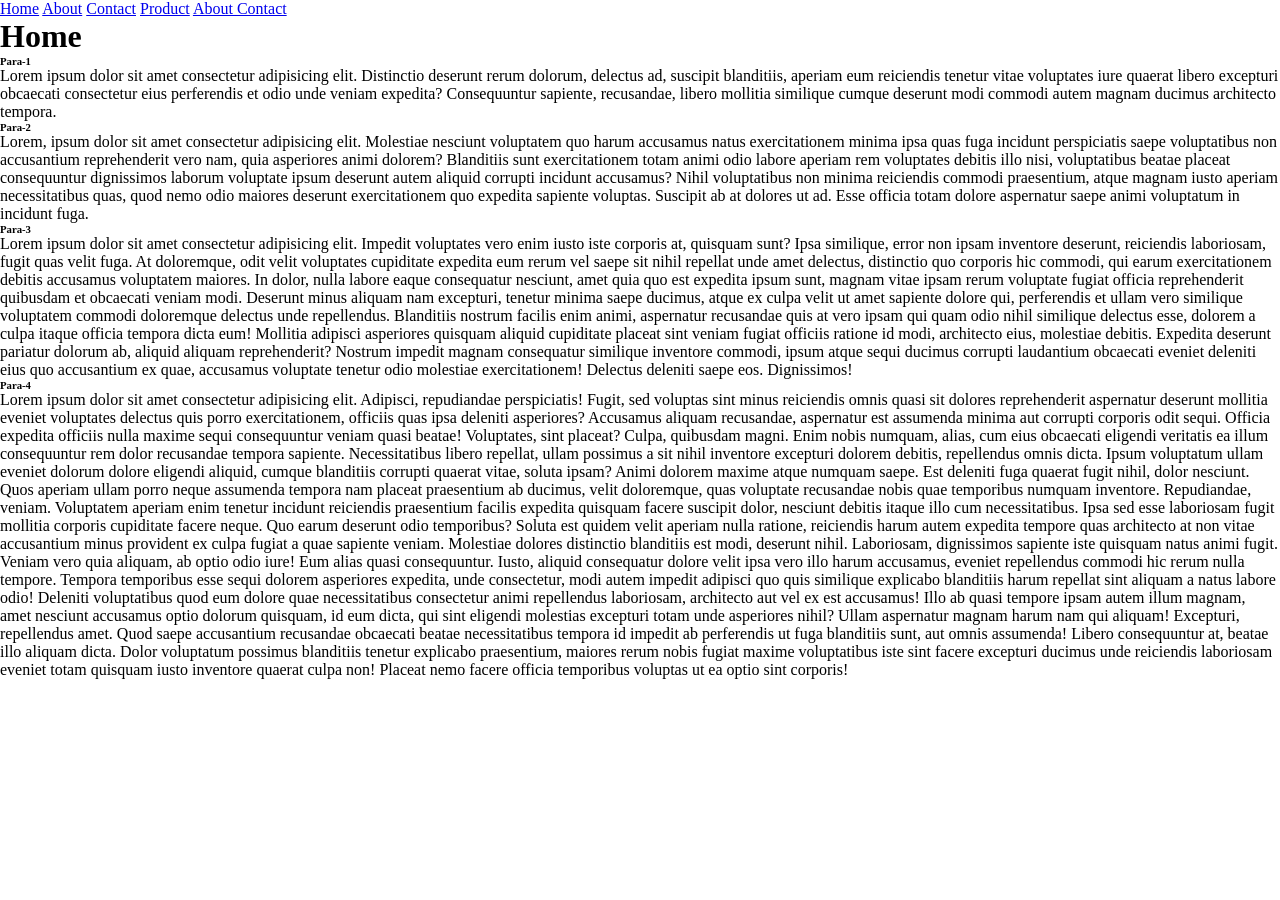
==== index.html @ 43ef6def "scroll & zoom feature" ====
<!DOCTYPE html>
<html lang="en">
<head>
    <meta charset="UTF-8">
    <meta name="viewport" content="width=device-width, initial-scale=1.0">
    <title>Document</title>

    <style>
        *{
            margin: 0px;
        }

    </style>
</head>
<body>
    <nav>
        <a href="#">Home</a>
        <a href="about.html">About</a>
        <a href="contact.html">Contact</a>
        <a href="product.html">Product</a>
        <a href="about.html#phone">About Contact</a>

    </nav>

    <h1>Home</h1>


    <h6 id="para-1">Para-1</h6>
    <p>Lorem ipsum dolor sit amet consectetur adipisicing elit. Distinctio deserunt rerum dolorum, delectus ad, suscipit blanditiis, aperiam eum reiciendis tenetur vitae voluptates iure quaerat libero excepturi obcaecati consectetur eius perferendis et odio unde veniam expedita? Consequuntur sapiente, recusandae, libero mollitia similique cumque deserunt modi commodi autem magnam ducimus architecto tempora.</p>

    <h6 id="para-2">Para-2</h6>
    <p>Lorem, ipsum dolor sit amet consectetur adipisicing elit. Molestiae nesciunt voluptatem quo harum accusamus natus exercitationem minima ipsa quas fuga incidunt perspiciatis saepe voluptatibus non accusantium reprehenderit vero nam, quia asperiores animi dolorem? Blanditiis sunt exercitationem totam animi odio labore aperiam rem voluptates debitis illo nisi, voluptatibus beatae placeat consequuntur dignissimos laborum voluptate ipsum deserunt autem aliquid corrupti incidunt accusamus? Nihil voluptatibus non minima reiciendis commodi praesentium, atque magnam iusto aperiam necessitatibus quas, quod nemo odio maiores deserunt exercitationem quo expedita sapiente voluptas. Suscipit ab at dolores ut ad. Esse officia totam dolore aspernatur saepe animi voluptatum in incidunt fuga.</p>

    <h6 id="para-3">Para-3</h6>
    <p>Lorem ipsum dolor sit amet consectetur adipisicing elit. Impedit voluptates vero enim iusto iste corporis at, quisquam sunt? Ipsa similique, error non ipsam inventore deserunt, reiciendis laboriosam, fugit quas velit fuga. At doloremque, odit velit voluptates cupiditate expedita eum rerum vel saepe sit nihil repellat unde amet delectus, distinctio quo corporis hic commodi, qui earum exercitationem debitis accusamus voluptatem maiores. In dolor, nulla labore eaque consequatur nesciunt, amet quia quo est expedita ipsum sunt, magnam vitae ipsam rerum voluptate fugiat officia reprehenderit quibusdam et obcaecati veniam modi. Deserunt minus aliquam nam excepturi, tenetur minima saepe ducimus, atque ex culpa velit ut amet sapiente dolore qui, perferendis et ullam vero similique voluptatem commodi doloremque delectus unde repellendus. Blanditiis nostrum facilis enim animi, aspernatur recusandae quis at vero ipsam qui quam odio nihil similique delectus esse, dolorem a culpa itaque officia tempora dicta eum! Mollitia adipisci asperiores quisquam aliquid cupiditate placeat sint veniam fugiat officiis ratione id modi, architecto eius, molestiae debitis. Expedita deserunt pariatur dolorum ab, aliquid aliquam reprehenderit? Nostrum impedit magnam consequatur similique inventore commodi, ipsum atque sequi ducimus corrupti laudantium obcaecati eveniet deleniti eius quo accusantium ex quae, accusamus voluptate tenetur odio molestiae exercitationem! Delectus deleniti saepe eos. Dignissimos!</p>

    <h6 id="para-4">Para-4</h6>
    <p>Lorem ipsum dolor sit amet consectetur adipisicing elit. Adipisci, repudiandae perspiciatis! Fugit, sed voluptas sint minus reiciendis omnis quasi sit dolores reprehenderit aspernatur deserunt mollitia eveniet voluptates delectus quis porro exercitationem, officiis quas ipsa deleniti asperiores? Accusamus aliquam recusandae, aspernatur est assumenda minima aut corrupti corporis odit sequi. Officia expedita officiis nulla maxime sequi consequuntur veniam quasi beatae! Voluptates, sint placeat? Culpa, quibusdam magni. Enim nobis numquam, alias, cum eius obcaecati eligendi veritatis ea illum consequuntur rem dolor recusandae tempora sapiente. Necessitatibus libero repellat, ullam possimus a sit nihil inventore excepturi dolorem debitis, repellendus omnis dicta. Ipsum voluptatum ullam eveniet dolorum dolore eligendi aliquid, cumque blanditiis corrupti quaerat vitae, soluta ipsam? Animi dolorem maxime atque numquam saepe. Est deleniti fuga quaerat fugit nihil, dolor nesciunt. Quos aperiam ullam porro neque assumenda tempora nam placeat praesentium ab ducimus, velit doloremque, quas voluptate recusandae nobis quae temporibus numquam inventore. Repudiandae, veniam. Voluptatem aperiam enim tenetur incidunt reiciendis praesentium facilis expedita quisquam facere suscipit dolor, nesciunt debitis itaque illo cum necessitatibus. Ipsa sed esse laboriosam fugit mollitia corporis cupiditate facere neque. Quo earum deserunt odio temporibus? Soluta est quidem velit aperiam nulla ratione, reiciendis harum autem expedita tempore quas architecto at non vitae accusantium minus provident ex culpa fugiat a quae sapiente veniam. Molestiae dolores distinctio blanditiis est modi, deserunt nihil. Laboriosam, dignissimos sapiente iste quisquam natus animi fugit. Veniam vero quia aliquam, ab optio odio iure! Eum alias quasi consequuntur. Iusto, aliquid consequatur dolore velit ipsa vero illo harum accusamus, eveniet repellendus commodi hic rerum nulla tempore. Tempora temporibus esse sequi dolorem asperiores expedita, unde consectetur, modi autem impedit adipisci quo quis similique explicabo blanditiis harum repellat sint aliquam a natus labore odio! Deleniti voluptatibus quod eum dolore quae necessitatibus consectetur animi repellendus laboriosam, architecto aut vel ex est accusamus! Illo ab quasi tempore ipsam autem illum magnam, amet nesciunt accusamus optio dolorum quisquam, id eum dicta, qui sint eligendi molestias excepturi totam unde asperiores nihil? Ullam aspernatur magnam harum nam qui aliquam! Excepturi, repellendus amet. Quod saepe accusantium recusandae obcaecati beatae necessitatibus tempora id impedit ab perferendis ut fuga blanditiis sunt, aut omnis assumenda! Libero consequuntur at, beatae illo aliquam dicta. Dolor voluptatum possimus blanditiis tenetur explicabo praesentium, maiores rerum nobis fugiat maxime voluptatibus iste sint facere excepturi ducimus unde reiciendis laboriosam eveniet totam quisquam iusto inventore quaerat culpa non! Placeat nemo facere officia temporibus voluptas ut ea optio sint corporis!</p>


</body>
</html>
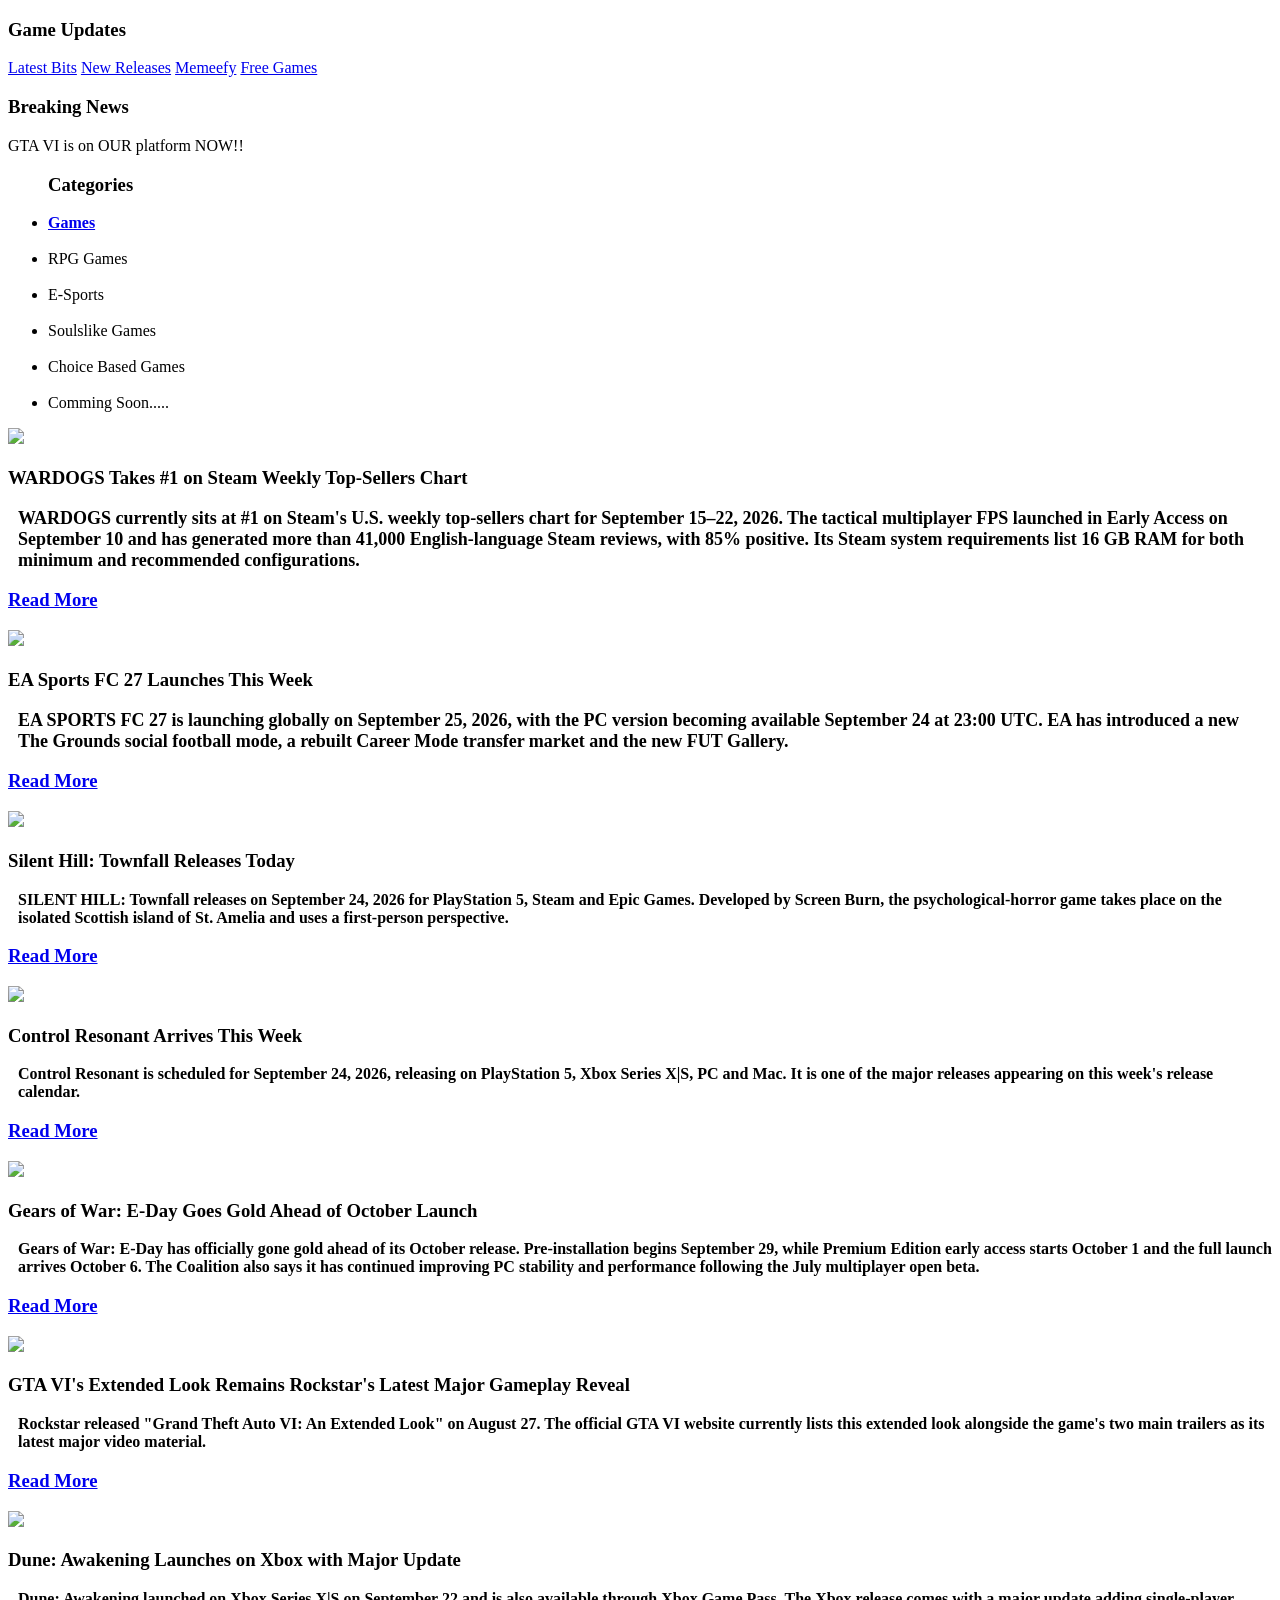
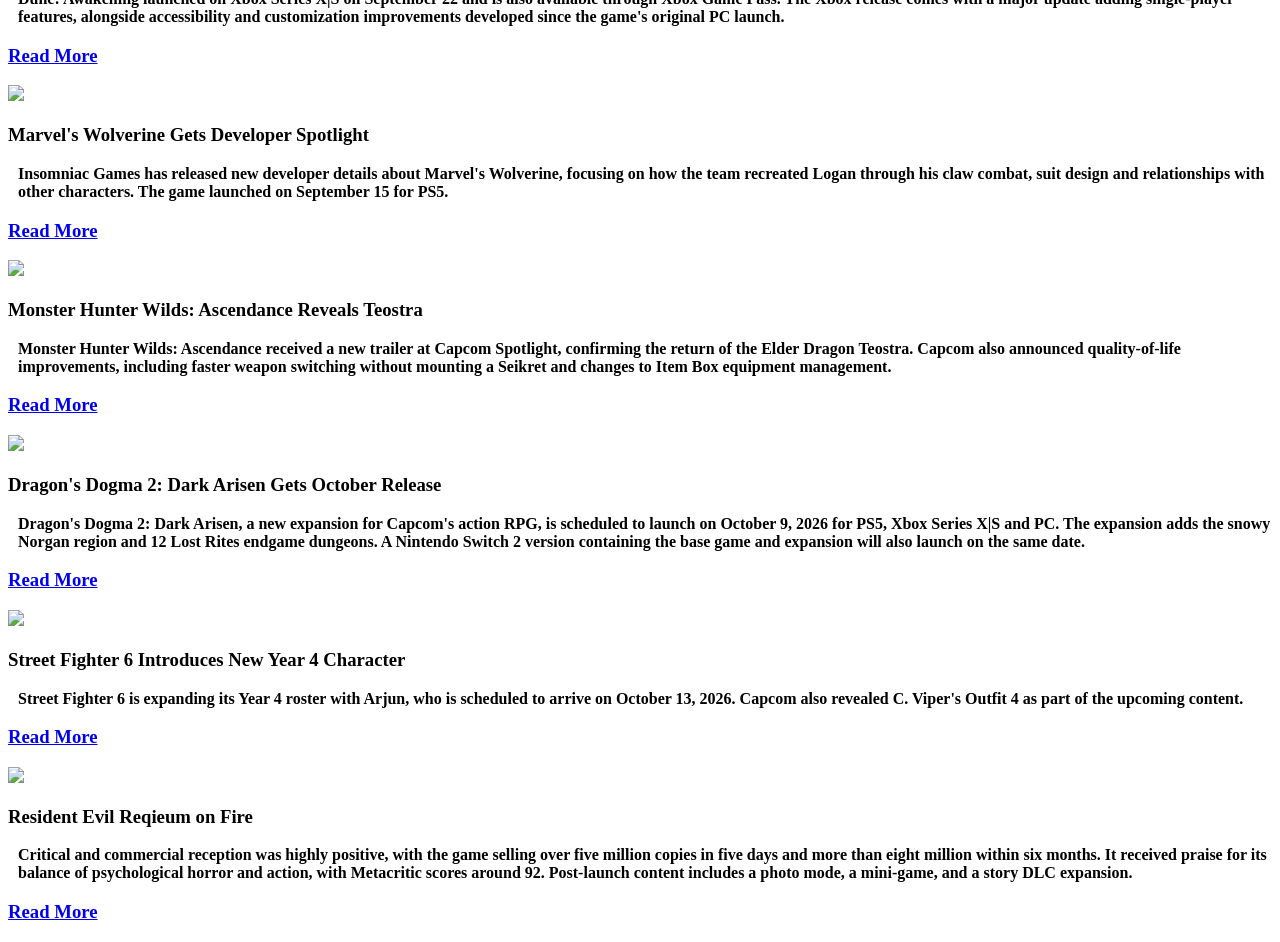
==== commit b5455f1e: "scroll and zoom feature" ====
--- a/index.html
+++ b/index.html
@@ -3,40 +3,144 @@
 <head>
     <meta charset="UTF-8">
     <meta name="viewport" content="width=device-width, initial-scale=1.0">
-    <title>Document</title>
-
-    <style>
-        *{
-            margin: 0px;
-        }
-
-    </style>
+    <title>GameStop</title>
+    <link rel="stylesheet" href="wikipedia.css">
 </head>
 <body>
-    <nav>
-        <a href="#">Home</a>
-        <a href="about.html">About</a>
-        <a href="contact.html">Contact</a>
-        <a href="product.html">Product</a>
-        <a href="about.html#phone">About Contact</a>
+    <div class="parent-g">
 
-    </nav>
+        <div class="child-1">
+            <div class="subchild-1"><h3><b>Game Updates</b></h3></div>
+            <nav>
+                <div class="subchild-2" style="color: white;">
+                    <a href="#">Latest Bits</a>
+                    <a href="#">New Releases</a>
+                    <a href="#">Memeefy</a>
+                    <a href="#">Free Games</a>
+                </div>
+                <div class="fix"></div>
+            </nav>
+        </div>
 
-    <h1>Home</h1>
+        <div class="child-2">
+            <div class="child-3"><h3><b>Breaking News</b></h3>
+            <p>GTA VI is on OUR platform NOW!!</p></div>
+            <div class="fix"></div>
+        </div>
+        <div class="child-4">
+        <ul><h3><b>Categories</b></h3>
+            <li><a href="https://store.steampowered.com/" target="_blank"><b>Games</b></a> </li><br>
+            <li>RPG Games</li><br>
+            <li>E-Sports</li><br>
+            <li>Soulslike Games</li><br>
+            <li>Choice Based Games</li><br>
+            <li>Comming Soon.....</li>
+        </ul>
+        </div>
+
+        <div class="child-5 divzoom " >
+            <img class="i1" src="https://raijin.gg/_next/image?url=https://shared.akamai.steamstatic.com/store_item_assets/steam/apps/1867240/59d4daf753bd5d982e6675f7eee363bc817c574e/header.jpg?t=1789503126&w=1080&q=75">
+            <div class="t1"><p style="margin: auto;"><h3>WARDOGS Takes #1 on Steam Weekly Top-Sellers Chart</h3></p>
+            <p style="margin-left: 10px; font-size: large;"><b>WARDOGS currently sits at #1 on Steam's U.S. weekly top-sellers chart for September 15–22, 2026. The tactical multiplayer FPS launched in Early Access on September 10 and has generated more than 41,000 English-language Steam reviews, with 85% positive. Its Steam system requirements list 16 GB RAM for both minimum and recommended configurations.</b></p>
+            </div>
+            <div class="btn"><h3><b><a href="https://store.steampowered.com/charts/topsellers/US/2026-9-15" target="_blank">Read More</a></b></h3></div>    
+        </div>
+
+        <div class="child-6 divzoom" >
+            <img class="i2" src="https://athlonsports.com/.image/MjY6MDAwMDAwMDAxNDE4MDM2/ea-fc-27.png?profile=w2560&ar=16-9&x=51&y=24">
+            <div class="t2"><p style="margin: auto;"><h3>EA Sports FC 27 Launches This Week</h3></p>
+            <p style="margin-left: 10px; font-size: large;"><b>EA SPORTS FC 27 is launching globally on September 25, 2026, with the PC version becoming available September 24 at 23:00 UTC. EA has introduced a new The Grounds social football mode, a rebuilt Career Mode transfer market and the new FUT Gallery.</b></p>
+            </div>
+            <div class="btn"><h3><b><a href="https://www.ea.com/games/ea-sports-fc/fc-27/news/fc-27-editions-and-release-dates" target="_blank">Read More</a></b></h3></div> 
+        </div>
+            
+        <div class="child-7 scroll reveal">
+            <img class="i3" src="https://i.ytimg.com/vi_webp/CvN3dP92wxU/maxresdefault.webp">
+            <div class="t3"><p style="margin: auto;"><h3>Silent Hill: Townfall Releases Today</h3></p>
+            <p style="margin-left: 10px;"><b>SILENT HILL: Townfall releases on September 24, 2026 for PlayStation 5, Steam and Epic Games. Developed by Screen Burn, the psychological-horror game takes place on the isolated Scottish island of St. Amelia and uses a first-person perspective.</b></p>
+            </div>
+            <div class="btn"><h3><b><a href="https://www.konami.com/games/eu/en/topics/19146/" target="_blank">Read More</a></b></h3></div> 
+        </div>
+
+        <div class="child-8 scroll reveal">
+            <img class="i4" src="https://shared.akamai.steamstatic.com/store_item_assets/steam/apps/3669870/1e0c76e4253d347bb1304c3f213570251d924edf/header.jpg?t=1790259464">
+            <div class="t4"><p style="margin: auto;"><h3>Control Resonant Arrives This Week</h3></p>
+            <p style="margin-left: 10px;"><b>Control Resonant is scheduled for September 24, 2026, releasing on PlayStation 5, Xbox Series X|S, PC and Mac. It is one of the major releases appearing on this week's release calendar.</b></p>
+            </div>
+            <div class="btn"><h3><b><a href="https://gameinformer.com/this-week" target="_blank">Read More</a></b></h3></div> 
+        </div>
+            
+        <div class="child-9 scroll reveal">
+            <img class="i5" src="https://img.youtube.com/vi/12m0bw1W_tk/maxresdefault.jpg">
+            <div class="t5"><p style="margin: auto;"><h3>Gears of War: E-Day Goes Gold Ahead of October Launch</h3></p>
+            <p style="margin-left: 10px;"><b>Gears of War: E-Day has officially gone gold ahead of its October release. Pre-installation begins September 29, while Premium Edition early access starts October 1 and the full launch arrives October 6. The Coalition also says it has continued improving PC stability and performance following the July multiplayer open beta.</b></p>
+            </div>
+            <div class="btn"><h3><b><a href="https://news.xbox.com/en-us/2026/09/17/gears-of-war-e-day-gone-gold-pre-install-pc-specs/" target="_blank">Read More</a></b></h3></div> 
+        </div>
+
+        <div class="child-10 scroll reveal">
+            <img class="i6" src="https://sm.ign.com/ign_in/photo/9/99-details/99-details-from-the-gta-6-extended-look_u67c.jpg">
+            <div class="t6"><p style="margin: auto;"><h3>GTA VI's Extended Look Remains Rockstar's Latest Major Gameplay Reveal</h3></p>
+            <p style="margin-left: 10px;"><b>Rockstar released "Grand Theft Auto VI: An Extended Look" on August 27. The official GTA VI website currently lists this extended look alongside the game's two main trailers as its latest major video material.</b></p>
+            </div>
+            <div class="btn"><h3><b><a href="https://www.youtube.com/watch?v=wSm9GTUttBs" target="_blank">Read More</a></b></h3></div> 
+        </div>
+
+        <div class="child-11 scroll reveal">
+            <img class="i6" src="https://epiccarry.com/blogs/wp-content/uploads/2026/07/dune-awakening-chapter-2-20.webp">
+            <div class="t6"><p style="margin: auto;"><h3>Dune: Awakening Launches on Xbox with Major Update</h3></p>
+            <p style="margin-left: 10px;"><b>Dune: Awakening launched on Xbox Series X|S on September 22 and is also available through Xbox Game Pass. The Xbox release comes with a major update adding single-player features, alongside accessibility and customization improvements developed since the game's original PC launch.</b></p>
+            </div>
+            <div class="btn"><h3><b><a href="https://news.xbox.com/en-us/2026/09/22/dune-awakening-xbox-launch/" target="_blank">Read More</a></b></h3></div> 
+        </div>
+
+        <div class="child-12 scroll reveal">
+            <img class="i6" src="https://i.ytimg.com/vi_webp/rJrqHyojaa4/maxresdefault.webp">
+            <div class="t6"><p style="margin: auto;"><h3>Marvel's Wolverine Gets Developer Spotlight</h3></p>
+            <p style="margin-left: 10px;"><b>Insomniac Games has released new developer details about Marvel's Wolverine, focusing on how the team recreated Logan through his claw combat, suit design and relationships with other characters. The game launched on September 15 for PS5.</b></p>
+            </div>
+            <div class="btn"><h3><b><a href="https://news.xbox.com/en-us/2026/09/22/dune-awakening-xbox-launch/" target="_blank">Read More</a></b></h3></div> 
+        </div>
+
+        <div class="child-13 scroll reveal">
+            <img class="i6" src="https://static.gosugamers.net/21/35/9c/774f853efbeccc79c20d2330520448d27ab7d2b77efef691bdc4591d06.webp?w=1600https://epiccarry.com/blogs/wp-content/uploads/2026/07/dune-awakening-chapter-2-20.webp">
+            <div class="t6"><p style="margin: auto;"><h3>Monster Hunter Wilds: Ascendance Reveals Teostra</h3></p>
+            <p style="margin-left: 10px;"><b>Monster Hunter Wilds: Ascendance received a new trailer at Capcom Spotlight, confirming the return of the Elder Dragon Teostra. Capcom also announced quality-of-life improvements, including faster weapon switching without mounting a Seikret and changes to Item Box equipment management.</b></p>
+            </div>
+            <div class="btn"><h3><b><a href="https://www.gamespress.com/Capcom-Heats-Up-with-New-Reveals-and-Announcements-from-TGS-2026-Spotl" target="_blank">Read More</a></b></h3></div> 
+        </div>
+
+        <div class="child-14 scroll reveal">
+            <img class="i6" src="https://cdn.mos.cms.futurecdn.net/k2vrWND2XJM6DBeStSZBsD.jpg">
+            <div class="t6"><p style="margin: auto;"><h3>Dragon's Dogma 2: Dark Arisen Gets October Release</h3></p>
+            <p style="margin-left: 10px;"><b>Dragon's Dogma 2: Dark Arisen, a new expansion for Capcom's action RPG, is scheduled to launch on October 9, 2026 for PS5, Xbox Series X|S and PC. The expansion adds the snowy Norgan region and 12 Lost Rites endgame dungeons. A Nintendo Switch 2 version containing the base game and expansion will also launch on the same date.</b></p>
+            </div>
+            <div class="btn"><h3><b><a href="https://www.gamespress.com/Capcom-Heats-Up-with-New-Reveals-and-Announcements-from-TGS-2026-Spotl" target="_blank">Read More</a></b></h3></div> 
+        </div>
+
+        <div class="child-15 scroll reveal">
+            <img class="i6" src="https://i.ytimg.com/vi_webp/OU3nLXXrHdM/maxresdefault.webp">
+            <div class="t6"><p style="margin: auto;"><h3>Street Fighter 6 Introduces New Year 4 Character</h3></p>
+            <p style="margin-left: 10px;"><b>Street Fighter 6 is expanding its Year 4 roster with Arjun, who is scheduled to arrive on October 13, 2026. Capcom also revealed C. Viper's Outfit 4 as part of the upcoming content.</b></p>
+            </div>
+            <div class="btn"><h3><b><a href="https://www.gamespress.com/Capcom-Heats-Up-with-New-Reveals-and-Announcements-from-TGS-2026-Spotl" target="_blank">Read More</a></b></h3></div> 
+        </div>
+
+        <div class="child-16 scroll reveal">
+            <img class="i6" src="https://wallpaperaccess.com/full/23972932.jpg">
+            <div class="t6"><p style="margin: auto;"><h3>Resident Evil Reqieum on Fire</h3></p>
+            <p style="margin-left: 10px;"><b>Critical and commercial reception was highly positive, with the game selling over five million copies in five days and more than eight million within six months.  It received praise for its balance of psychological horror and action, with Metacritic scores around 92.  Post-launch content includes a photo mode, a mini-game, and a story DLC expansion.</b></p>
+            </div>
+            <div class="btn"><h3><b><a href="https://www.residentevil.com/requiem/en-us/" target="_blank">Read More</a></b></h3></div> 
+        </div>
+
+        
+
+        <div class="fix"></div>
+    </div>
 
 
-    <h6 id="para-1">Para-1</h6>
-    <p>Lorem ipsum dolor sit amet consectetur adipisicing elit. Distinctio deserunt rerum dolorum, delectus ad, suscipit blanditiis, aperiam eum reiciendis tenetur vitae voluptates iure quaerat libero excepturi obcaecati consectetur eius perferendis et odio unde veniam expedita? Consequuntur sapiente, recusandae, libero mollitia similique cumque deserunt modi commodi autem magnam ducimus architecto tempora.</p>
-
-    <h6 id="para-2">Para-2</h6>
-    <p>Lorem, ipsum dolor sit amet consectetur adipisicing elit. Molestiae nesciunt voluptatem quo harum accusamus natus exercitationem minima ipsa quas fuga incidunt perspiciatis saepe voluptatibus non accusantium reprehenderit vero nam, quia asperiores animi dolorem? Blanditiis sunt exercitationem totam animi odio labore aperiam rem voluptates debitis illo nisi, voluptatibus beatae placeat consequuntur dignissimos laborum voluptate ipsum deserunt autem aliquid corrupti incidunt accusamus? Nihil voluptatibus non minima reiciendis commodi praesentium, atque magnam iusto aperiam necessitatibus quas, quod nemo odio maiores deserunt exercitationem quo expedita sapiente voluptas. Suscipit ab at dolores ut ad. Esse officia totam dolore aspernatur saepe animi voluptatum in incidunt fuga.</p>
-
-    <h6 id="para-3">Para-3</h6>
-    <p>Lorem ipsum dolor sit amet consectetur adipisicing elit. Impedit voluptates vero enim iusto iste corporis at, quisquam sunt? Ipsa similique, error non ipsam inventore deserunt, reiciendis laboriosam, fugit quas velit fuga. At doloremque, odit velit voluptates cupiditate expedita eum rerum vel saepe sit nihil repellat unde amet delectus, distinctio quo corporis hic commodi, qui earum exercitationem debitis accusamus voluptatem maiores. In dolor, nulla labore eaque consequatur nesciunt, amet quia quo est expedita ipsum sunt, magnam vitae ipsam rerum voluptate fugiat officia reprehenderit quibusdam et obcaecati veniam modi. Deserunt minus aliquam nam excepturi, tenetur minima saepe ducimus, atque ex culpa velit ut amet sapiente dolore qui, perferendis et ullam vero similique voluptatem commodi doloremque delectus unde repellendus. Blanditiis nostrum facilis enim animi, aspernatur recusandae quis at vero ipsam qui quam odio nihil similique delectus esse, dolorem a culpa itaque officia tempora dicta eum! Mollitia adipisci asperiores quisquam aliquid cupiditate placeat sint veniam fugiat officiis ratione id modi, architecto eius, molestiae debitis. Expedita deserunt pariatur dolorum ab, aliquid aliquam reprehenderit? Nostrum impedit magnam consequatur similique inventore commodi, ipsum atque sequi ducimus corrupti laudantium obcaecati eveniet deleniti eius quo accusantium ex quae, accusamus voluptate tenetur odio molestiae exercitationem! Delectus deleniti saepe eos. Dignissimos!</p>
-
-    <h6 id="para-4">Para-4</h6>
-    <p>Lorem ipsum dolor sit amet consectetur adipisicing elit. Adipisci, repudiandae perspiciatis! Fugit, sed voluptas sint minus reiciendis omnis quasi sit dolores reprehenderit aspernatur deserunt mollitia eveniet voluptates delectus quis porro exercitationem, officiis quas ipsa deleniti asperiores? Accusamus aliquam recusandae, aspernatur est assumenda minima aut corrupti corporis odit sequi. Officia expedita officiis nulla maxime sequi consequuntur veniam quasi beatae! Voluptates, sint placeat? Culpa, quibusdam magni. Enim nobis numquam, alias, cum eius obcaecati eligendi veritatis ea illum consequuntur rem dolor recusandae tempora sapiente. Necessitatibus libero repellat, ullam possimus a sit nihil inventore excepturi dolorem debitis, repellendus omnis dicta. Ipsum voluptatum ullam eveniet dolorum dolore eligendi aliquid, cumque blanditiis corrupti quaerat vitae, soluta ipsam? Animi dolorem maxime atque numquam saepe. Est deleniti fuga quaerat fugit nihil, dolor nesciunt. Quos aperiam ullam porro neque assumenda tempora nam placeat praesentium ab ducimus, velit doloremque, quas voluptate recusandae nobis quae temporibus numquam inventore. Repudiandae, veniam. Voluptatem aperiam enim tenetur incidunt reiciendis praesentium facilis expedita quisquam facere suscipit dolor, nesciunt debitis itaque illo cum necessitatibus. Ipsa sed esse laboriosam fugit mollitia corporis cupiditate facere neque. Quo earum deserunt odio temporibus? Soluta est quidem velit aperiam nulla ratione, reiciendis harum autem expedita tempore quas architecto at non vitae accusantium minus provident ex culpa fugiat a quae sapiente veniam. Molestiae dolores distinctio blanditiis est modi, deserunt nihil. Laboriosam, dignissimos sapiente iste quisquam natus animi fugit. Veniam vero quia aliquam, ab optio odio iure! Eum alias quasi consequuntur. Iusto, aliquid consequatur dolore velit ipsa vero illo harum accusamus, eveniet repellendus commodi hic rerum nulla tempore. Tempora temporibus esse sequi dolorem asperiores expedita, unde consectetur, modi autem impedit adipisci quo quis similique explicabo blanditiis harum repellat sint aliquam a natus labore odio! Deleniti voluptatibus quod eum dolore quae necessitatibus consectetur animi repellendus laboriosam, architecto aut vel ex est accusamus! Illo ab quasi tempore ipsam autem illum magnam, amet nesciunt accusamus optio dolorum quisquam, id eum dicta, qui sint eligendi molestias excepturi totam unde asperiores nihil? Ullam aspernatur magnam harum nam qui aliquam! Excepturi, repellendus amet. Quod saepe accusantium recusandae obcaecati beatae necessitatibus tempora id impedit ab perferendis ut fuga blanditiis sunt, aut omnis assumenda! Libero consequuntur at, beatae illo aliquam dicta. Dolor voluptatum possimus blanditiis tenetur explicabo praesentium, maiores rerum nobis fugiat maxime voluptatibus iste sint facere excepturi ducimus unde reiciendis laboriosam eveniet totam quisquam iusto inventore quaerat culpa non! Placeat nemo facere officia temporibus voluptas ut ea optio sint corporis!</p>
-
-
+    <div class="footer"></div>
+    
 </body>
 </html>
